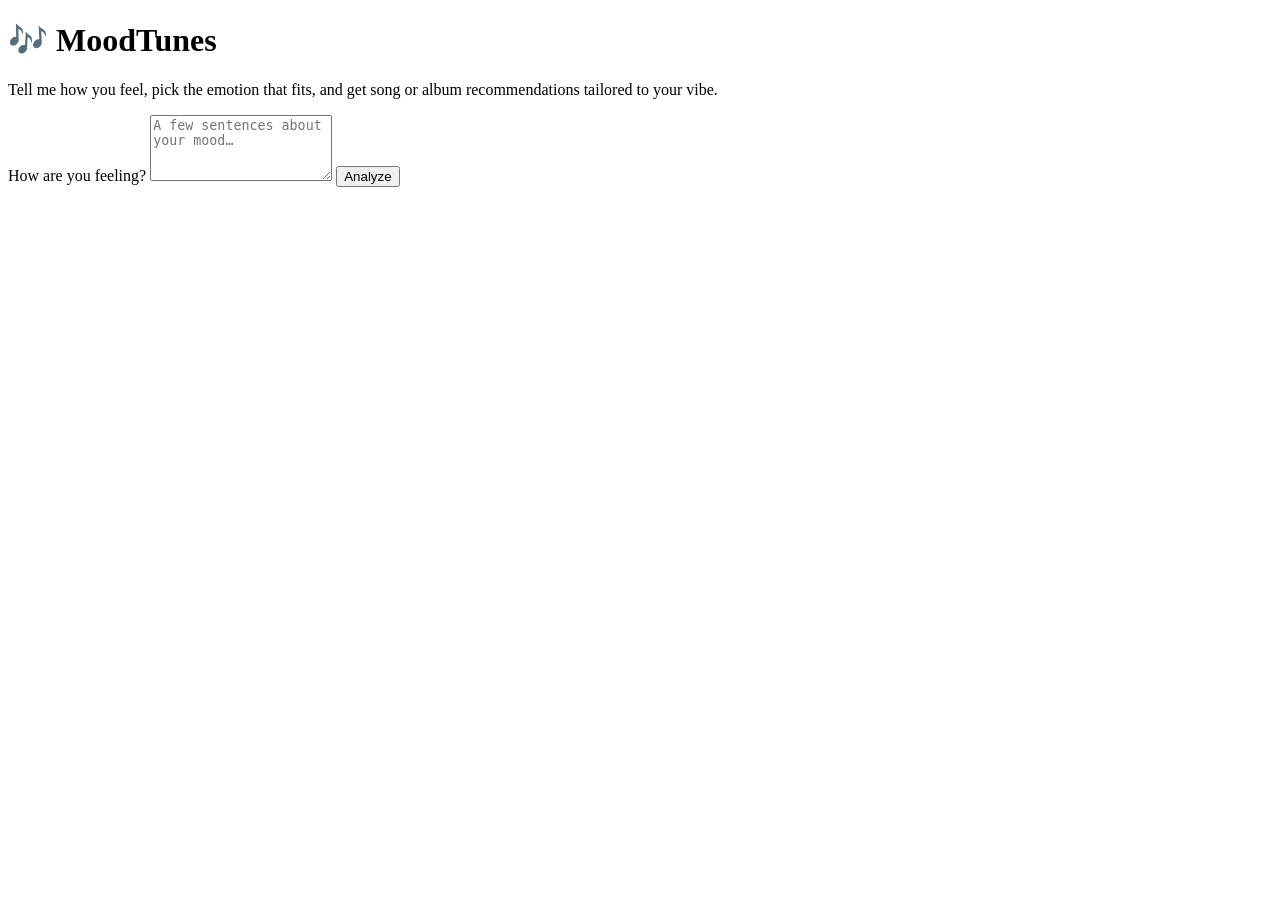
==== src/main/resources/static/index.html @ b63db8b6 "Harden security, fix bugs, upgrade to Spring Boot 4 and ship an iPhone PWA Security / CVEs - Spring " ====
<!DOCTYPE html>
<html lang="en">
<head>
    <meta charset="utf-8">
    <title>MoodTunes</title>
    <meta name="viewport" content="width=device-width, initial-scale=1, viewport-fit=cover">
    <meta name="description" content="Discover songs and albums that match how you feel.">
    <meta name="theme-color" content="#1e293b">

    <!-- Installable app (Android/desktop via the manifest, iPhone via the apple-* tags) -->
    <link rel="manifest" href="/manifest.webmanifest">
    <meta name="mobile-web-app-capable" content="yes">
    <meta name="apple-mobile-web-app-capable" content="yes">
    <meta name="apple-mobile-web-app-title" content="MoodTunes">
    <meta name="apple-mobile-web-app-status-bar-style" content="black-translucent">
    <link rel="apple-touch-icon" href="/favicon/apple-touch-icon.png">
    <link rel="icon" type="image/png" sizes="32x32" href="/favicon/favicon-32x32.png">
    <link rel="icon" type="image/png" sizes="16x16" href="/favicon/favicon-16x16.png">
    <link rel="icon" href="/favicon/favicon.ico">

    <link rel="stylesheet" href="/styles.css">
</head>
<body>
<main class="app">
    <header>
        <h1>🎶 MoodTunes</h1>
        <p class="tagline">Tell me how you feel, pick the emotion that fits, and get song or album
            recommendations tailored to your vibe.</p>
    </header>

    <section class="card" aria-labelledby="moodLabel">
        <label id="moodLabel" for="moodText">How are you feeling?</label>
        <textarea id="moodText" rows="4" maxlength="500" autocomplete="off"
                  placeholder="A few sentences about your mood…"></textarea>
        <button id="analyzeBtn" class="btn primary" type="button">Analyze</button>
    </section>

    <section id="emotionsCard" class="card" hidden aria-labelledby="emotionsTitle">
        <h2 id="emotionsTitle">Possible emotions</h2>
        <div id="emotionsContainer" class="chips" role="group" aria-label="Emotions"></div>
    </section>

    <section id="mediaCard" class="card" hidden aria-labelledby="mediaQuestion">
        <h2 id="mediaQuestion"></h2>
        <div class="row">
            <button id="songsBtn" class="btn" type="button">Songs</button>
            <button id="albumsBtn" class="btn" type="button">Albums</button>
        </div>
    </section>

    <section id="resultsCard" class="card" hidden aria-labelledby="resultsTitle">
        <h2 id="resultsTitle">Recommendations</h2>
        <ul id="resultsList" class="results"></ul>
    </section>

    <section id="tokenCard" class="card" hidden aria-labelledby="tokenTitle">
        <h2 id="tokenTitle">Access code needed</h2>
        <p class="muted">This app is private. Enter your access code once; it is stored only on this device.</p>
        <label for="tokenInput" class="sr-only">Access code</label>
        <input id="tokenInput" type="password" autocomplete="off" autocapitalize="off" spellcheck="false"
               placeholder="Access code">
        <button id="tokenSaveBtn" class="btn primary" type="button">Save</button>
    </section>

    <p id="status" role="status" aria-live="polite"></p>
</main>

<script src="/app.js"></script>
</body>
</html>
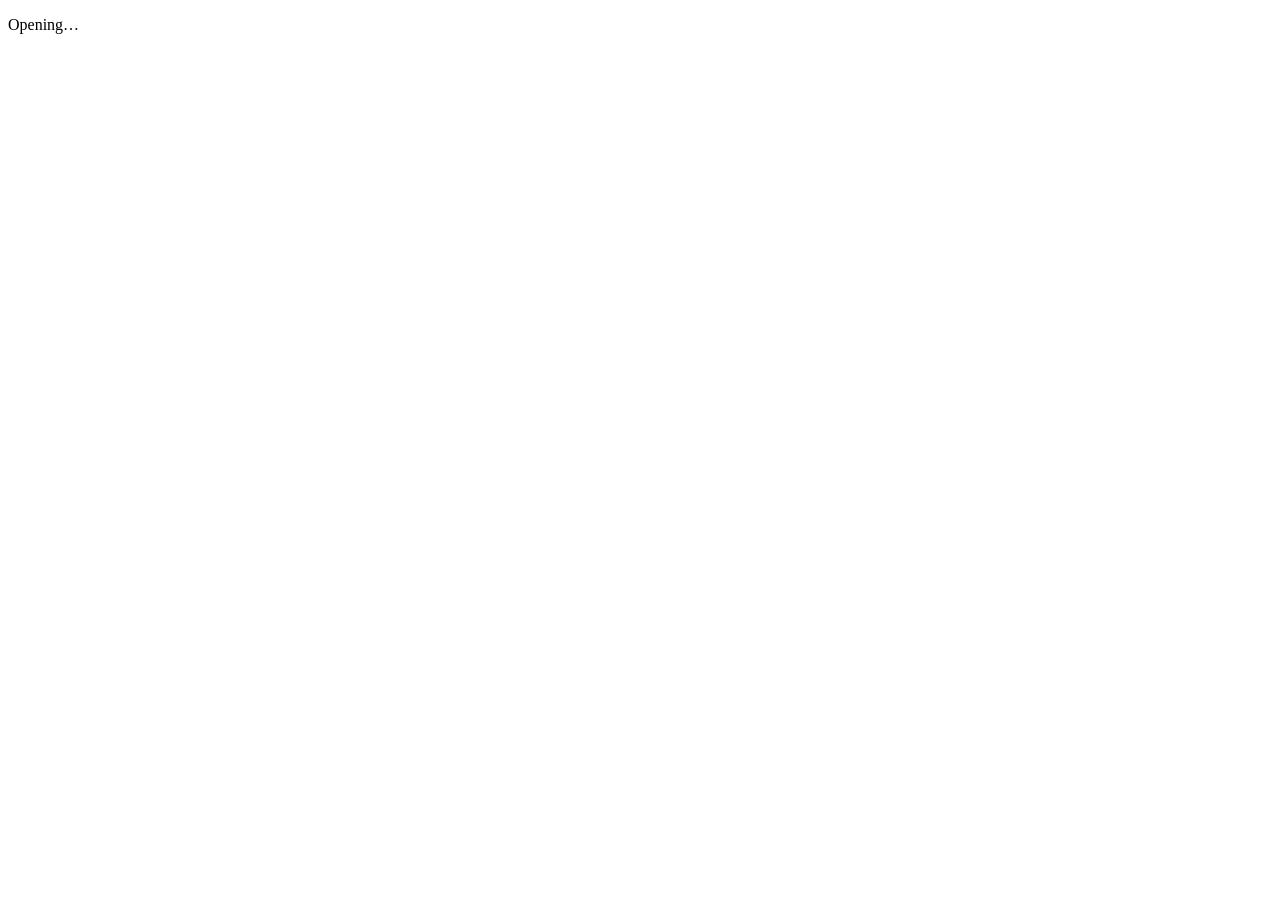
==== commit b8603784: "Add a lock screen that asks for the access code before showing the app - GET /api/auth/check (204/40" ====
--- a/src/main/resources/static/index.html
+++ b/src/main/resources/static/index.html
@@ -22,47 +22,63 @@
 </head>
 <body>
 <main class="app">
-    <header>
-        <h1>🎶 MoodTunes</h1>
-        <p class="tagline">Tell me how you feel, pick the emotion that fits, and get song or album
-            recommendations tailored to your vibe.</p>
-    </header>
+    <p id="boot" class="muted center" role="status">Opening…</p>
 
-    <section class="card" aria-labelledby="moodLabel">
-        <label id="moodLabel" for="moodText">How are you feeling?</label>
-        <textarea id="moodText" rows="4" maxlength="500" autocomplete="off"
-                  placeholder="A few sentences about your mood…"></textarea>
-        <button id="analyzeBtn" class="btn primary" type="button">Analyze</button>
+    <!-- Lock screen: shown before anything else whenever an access code is required -->
+    <section id="lock" class="card" hidden aria-labelledby="lockTitle">
+        <h1 id="lockTitle">🎶 MoodTunes</h1>
+        <p class="muted">Enter your access code to continue.</p>
+        <form id="lockForm">
+            <!-- lets iOS Passwords / password managers save and autofill the code -->
+            <input type="text" name="username" value="moodtunes" autocomplete="username"
+                   class="sr-only" tabindex="-1" aria-hidden="true" readonly>
+            <label for="tokenInput" class="sr-only">Access code</label>
+            <input id="tokenInput" name="password" type="password" autocomplete="current-password"
+                   autocapitalize="off" spellcheck="false" placeholder="Access code" required>
+            <label class="check"><input id="rememberChk" type="checkbox" checked>
+                Keep me unlocked on this device</label>
+            <button id="unlockBtn" class="btn primary" type="submit">Unlock</button>
+        </form>
+        <p id="lockStatus" class="error-text" role="alert"></p>
     </section>
 
-    <section id="emotionsCard" class="card" hidden aria-labelledby="emotionsTitle">
-        <h2 id="emotionsTitle">Possible emotions</h2>
-        <div id="emotionsContainer" class="chips" role="group" aria-label="Emotions"></div>
-    </section>
+    <div id="appContent" hidden>
+        <header class="top">
+            <div>
+                <h1>🎶 MoodTunes</h1>
+                <p class="tagline">Tell me how you feel, pick the emotion that fits, and get song or album
+                    recommendations tailored to your vibe.</p>
+            </div>
+            <button id="lockBtn" class="btn small" type="button" aria-label="Lock the app">🔒 Lock</button>
+        </header>
 
-    <section id="mediaCard" class="card" hidden aria-labelledby="mediaQuestion">
-        <h2 id="mediaQuestion"></h2>
-        <div class="row">
-            <button id="songsBtn" class="btn" type="button">Songs</button>
-            <button id="albumsBtn" class="btn" type="button">Albums</button>
-        </div>
-    </section>
+        <section class="card" aria-labelledby="moodLabel">
+            <label id="moodLabel" for="moodText">How are you feeling?</label>
+            <textarea id="moodText" rows="4" maxlength="500" autocomplete="off"
+                      placeholder="A few sentences about your mood…"></textarea>
+            <button id="analyzeBtn" class="btn primary" type="button">Analyze</button>
+        </section>
 
-    <section id="resultsCard" class="card" hidden aria-labelledby="resultsTitle">
-        <h2 id="resultsTitle">Recommendations</h2>
-        <ul id="resultsList" class="results"></ul>
-    </section>
+        <section id="emotionsCard" class="card" hidden aria-labelledby="emotionsTitle">
+            <h2 id="emotionsTitle">Possible emotions</h2>
+            <div id="emotionsContainer" class="chips" role="group" aria-label="Emotions"></div>
+        </section>
 
-    <section id="tokenCard" class="card" hidden aria-labelledby="tokenTitle">
-        <h2 id="tokenTitle">Access code needed</h2>
-        <p class="muted">This app is private. Enter your access code once; it is stored only on this device.</p>
-        <label for="tokenInput" class="sr-only">Access code</label>
-        <input id="tokenInput" type="password" autocomplete="off" autocapitalize="off" spellcheck="false"
-               placeholder="Access code">
-        <button id="tokenSaveBtn" class="btn primary" type="button">Save</button>
-    </section>
+        <section id="mediaCard" class="card" hidden aria-labelledby="mediaQuestion">
+            <h2 id="mediaQuestion"></h2>
+            <div class="row">
+                <button id="songsBtn" class="btn" type="button">Songs</button>
+                <button id="albumsBtn" class="btn" type="button">Albums</button>
+            </div>
+        </section>
 
-    <p id="status" role="status" aria-live="polite"></p>
+        <section id="resultsCard" class="card" hidden aria-labelledby="resultsTitle">
+            <h2 id="resultsTitle">Recommendations</h2>
+            <ul id="resultsList" class="results"></ul>
+        </section>
+
+        <p id="status" role="status" aria-live="polite"></p>
+    </div>
 </main>
 
 <script src="/app.js"></script>
